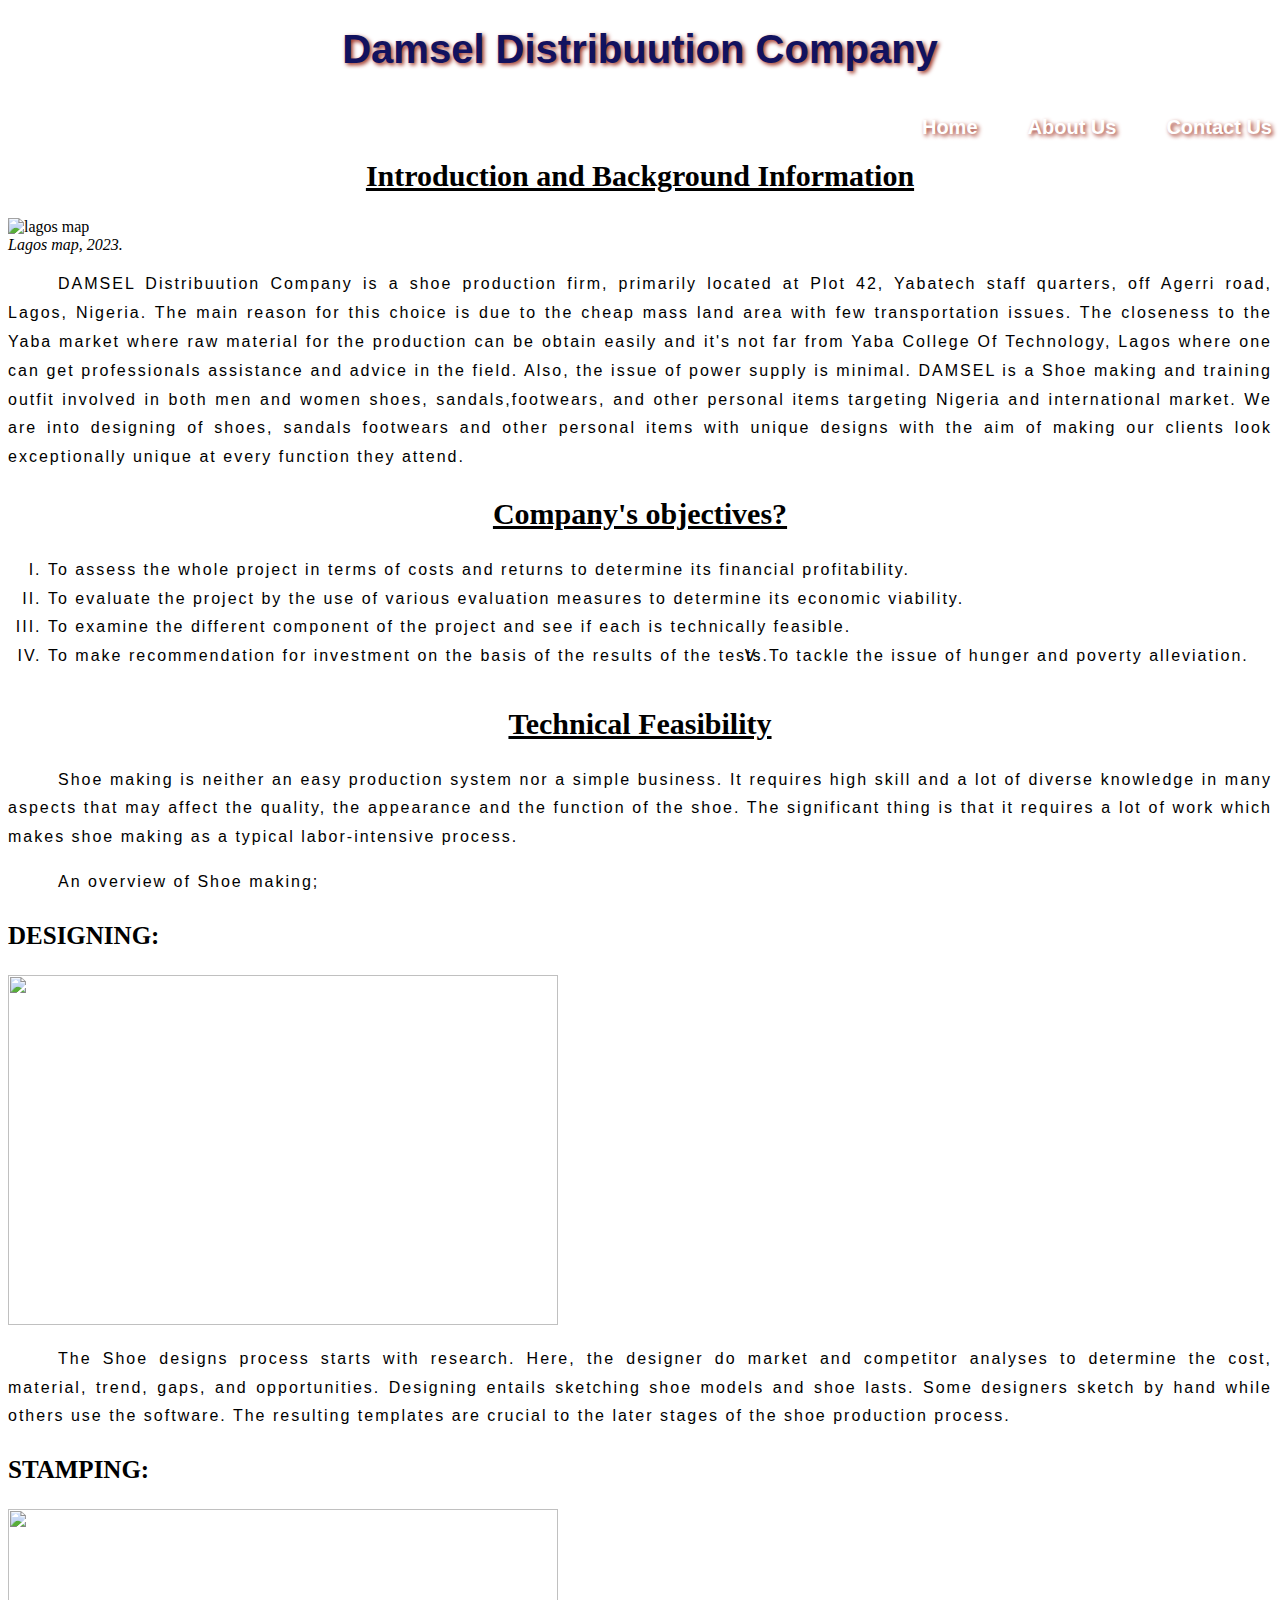
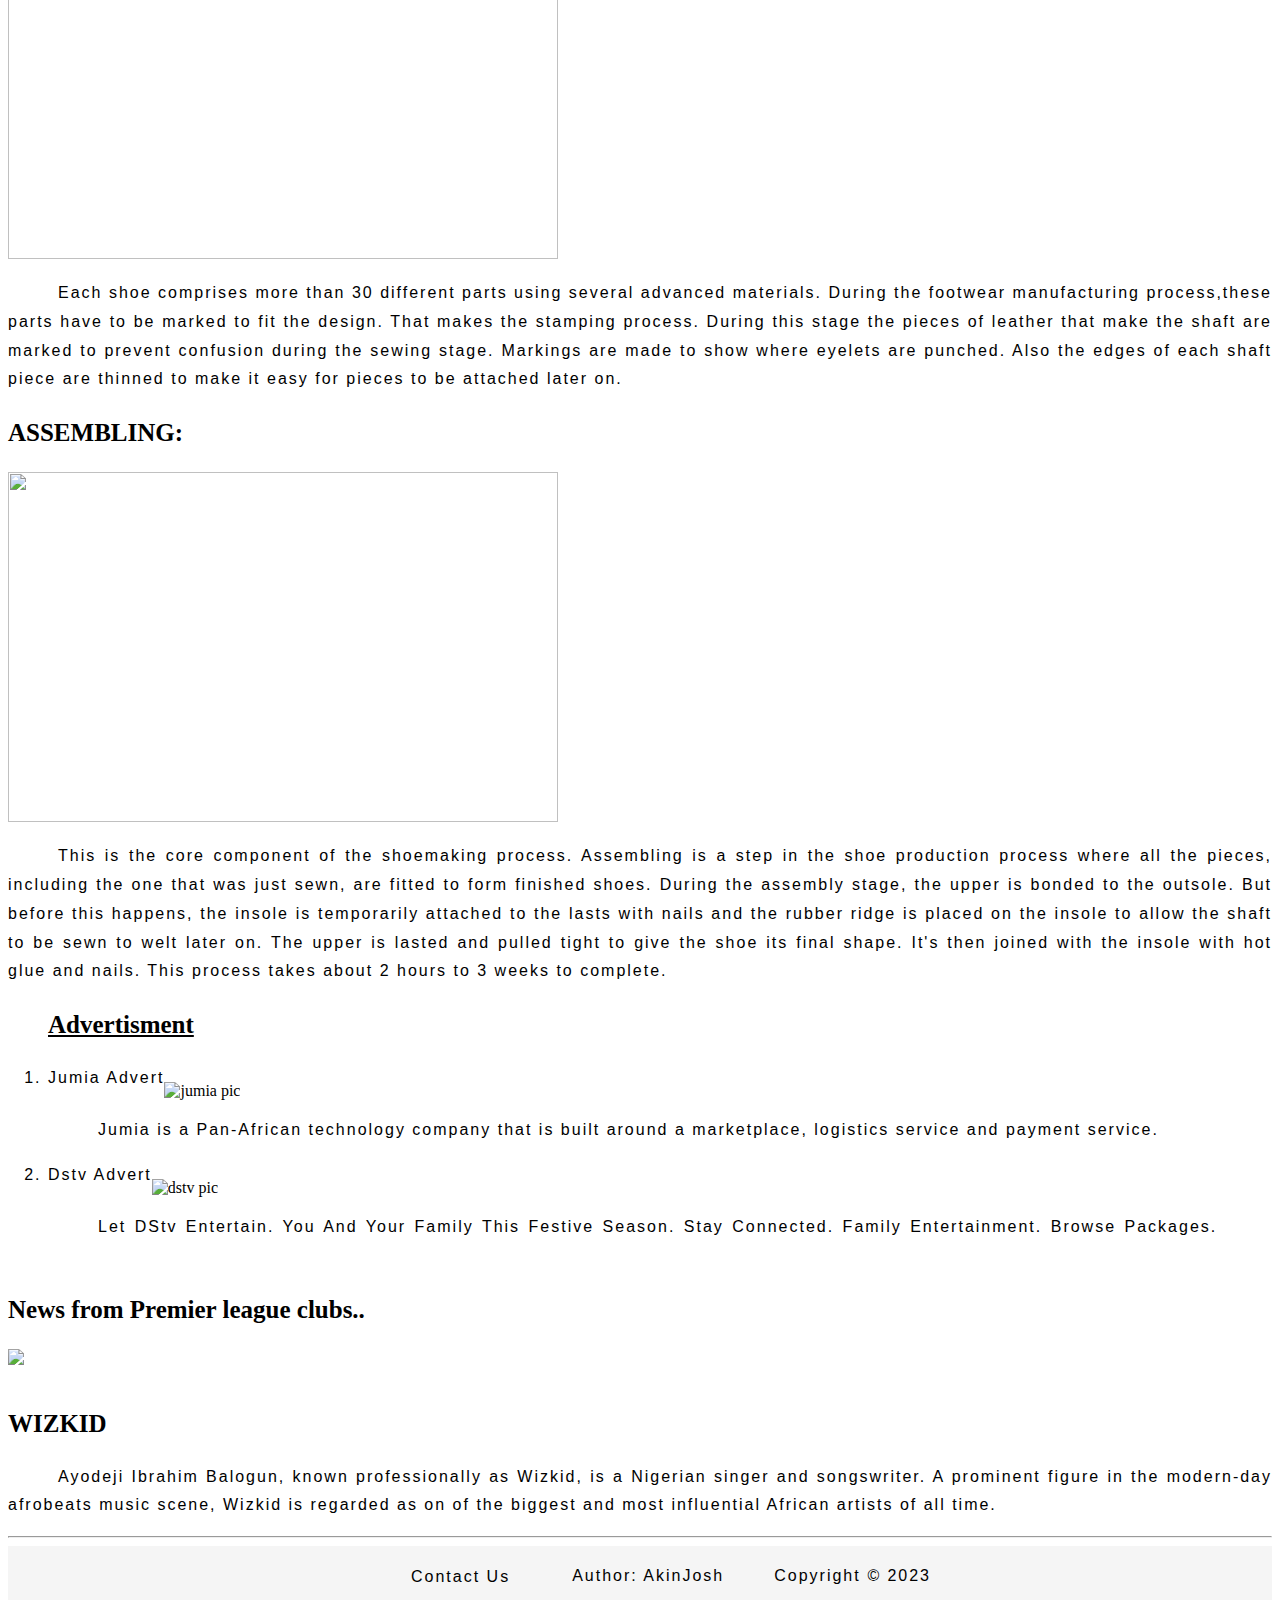
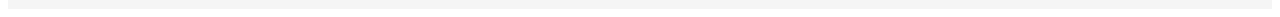
==== index.html @ 233cc7df "Add files via upload" ====
<!DOCTYPE html>
<html>
    <head lang="en">
        <meta charset="UTF-8">
        <meta name="viewport" content="width=device-width, initial-scale=1.0">
        <link href="index.css" rel="stylesheet" type="text/css">
        <title> DDC </title>
    </head>
    <body>
        <h1>Damsel Distribuution Company</h1>
        <nav>
            <ul style="list-style-type: none;">
                <li><a href="index.html" target="_blank"> Home</a></li>
                <li><a href="about.html" target="_blank"> About us</a></li>
                <li><a href="cont.html" target="_blank"> Contact us</a></li>     
            </ul>       
        </nav><br><br>
        <section>
            <div>
                <h2> Introduction and Background Information </h2>
                <img src="/TechyJ/lagos map.jpg" width="550" height="350" alt="lagos map">
                <figcaption><i>Lagos map, 2023.</i></figcaption>
                <p>DAMSEL Distribuution Company is a shoe production firm, primarily located 
                at Plot 42, Yabatech staff quarters, off Agerri road, Lagos, Nigeria. The main 
                reason for this choice is due to the cheap mass land area with few transportation
                issues. The closeness to the Yaba market where raw material for the production 
                can be obtain easily and it's not far from Yaba College Of Technology, 
                Lagos where one can get professionals assistance and advice in the field. 
                Also, the issue of power supply is minimal. DAMSEL  is a Shoe making and training
                outfit involved in both men and women shoes, sandals,footwears, and other personal 
                items targeting Nigeria and international market. We are into designing of shoes, 
                sandals footwears and other personal items with unique designs with the aim of making
                our clients look exceptionally unique at every function they attend.</p>
            </div>
        </section>
        <article>
            <div>
                <h2>Company's objectives?</h2>
                <div class="lists">
                    <ol type="I"> 
                        <li>To assess the whole project in terms of costs and returns to determine its financial profitability.</li>
                        <li>To evaluate the project by the use of various evaluation measures to determine its economic viability.</li>
                        <li>To examine the different component of the project and see if each is technically feasible.</li>
                        <li>To make recommendation for investment on the basis of the results of the tests.</li>
                        <li>To tackle the issue of hunger and poverty alleviation.</li>   
                    </ol><br><br><br><br><br><br><br>
                </div>
            </div>
        </article>
        <section>
            <h2> Technical Feasibility </h2>
            <p>Shoe making is neither an easy production system nor a simple business.
                It requires high skill and a lot of diverse knowledge in many aspects 
                that may affect the quality, the appearance and the function of the shoe.
                The significant thing is that it requires a lot of work which makes shoe 
                making as a typical labor-intensive process.</p>
                <p>An overview of Shoe making;</p>
            <div>
                <div>
                    <h3>DESIGNING:</h3>
                    <img src="/TechyJ/shoed.png" width="550" height="350">
                    <p>The Shoe designs process starts with research. Here, the designer do
                    market and competitor analyses to determine the cost, material, trend,
                    gaps, and opportunities. Designing entails sketching shoe models and 
                    shoe lasts. Some designers sketch by hand while others use the software.
                    The resulting templates are crucial to the later stages of the shoe 
                    production process. <a href="https://italianshoefactory.com/blog/how-to-become-a-shoe-designer/">Read more. </a> </p>
                    
                </div>
                <div>
                    <h3>STAMPING:</h3>
                    <img src="/TechyJ/stamping.png" width="550" height="350">
                    <p>Each shoe comprises more than 30 different parts using several advanced materials. 
                    During the footwear manufacturing process,these parts have to be marked to fit the design.
                    That makes the stamping process. During this stage the pieces of leather that make the shaft
                    are marked to prevent confusion during the sewing stage. Markings are made to show where
                    eyelets are punched. Also the edges of each shaft piece are thinned to make it easy for
                    pieces to be attached later on. <a href="https://mainandtaylorshoes.com/blogs/new/how-a-shoe-is-made#:~:text=Stamping%20the%20shoe%20materials%20is,confusion%20in%20the%20sewing%20phase"> Read more.</a> </p>
                </div>
                <div>
                    <h3>ASSEMBLING:</h3> 
                    <img src="/TechyJ/assmb.png" width="550" height="350">  
                    <p>This is the core component of the shoemaking process. Assembling is a step in the shoe
                    production process where all the pieces, including the one that was just sewn, are fitted
                    to form finished shoes. During the assembly stage, the upper is bonded to the outsole.
                    But before this happens, the insole is temporarily attached to the lasts with nails and
                    the rubber ridge is placed on the insole to allow the shaft to be sewn to welt later on.
                    The upper is lasted and pulled tight to give the shoe its final shape. It's then joined
                    with the insole with hot glue and nails. This process takes about 2 hours to 3 weeks to
                    complete. <a href="https://lahormadetunegocio.com/2022/06/04/assembly-process/"> Continue here. </a></p>
                    
                </div>
            </div>
        </section>
        <article>
            <ol>
                <h3 style="text-decoration: underline;">Advertisment</h3>
                <li>Jumia Advert</li><br>   
            <img src="/TechyJ/Jumia.png" alt="jumia pic" width="70" height="70">
            <p> Jumia is a Pan-African technology company that is built around a marketplace, logistics service and payment 
                service.
            <a href="https://en.m.wikipedia.org/wiki/Jumia" >Read more</a> </p>
                <li>Dstv Advert</li><br>
                <img src="/TechyJ/DSTV.png" alt="dstv pic" width="70" height="70">
                <p>Let DStv Entertain. You And Your Family This Festive Season. Stay Connected. Family Entertainment. 
                    Browse Packages.<a href="https://www.dstv.com/en-ng/buy/compare-packages?gclid=CjwKCAiAu9yqBhBmEiwAHTx5p7EzcUdN2iH261i6cq62N1NszxUw_YRCBCdi-pnlGuJrjG8MwZkhPxoC-XcQAvD_BwE&gclsrc=aw.ds"> Read more</a></p>
            </ol>
        </article>
        <article>
            <div class="cont">
                <h3>News from Premier league clubs..</h3>
                    <a href="https://www.mirror.co.uk/sport/football/news/arsenal-arteta-transfer-plan-tielemans-27618693" target="_blank">
                    <img src="/TechyJ/Arsenal Football Club.jfif" alt="arsenal" width="300" height="200"></a>
                    <a href="https://www.skysports.com/football/transfer-deals" target="_blank" 
                    title="Done deals"><br> Check here for <q>latest news</q></a>
            </div>
            <div class="cont1">
                    <h3> WIZKID</h3>
                <p> Ayodeji Ibrahim Balogun, known professionally as Wizkid, is a Nigerian
                    singer and songswriter. A prominent figure in the modern-day afrobeats
                    music scene, Wizkid is regarded as on of the biggest and most influential
                    African artists of all time. <a href="https://en.m.wikipedia.org/wiki/Wizkid"> Read more</a> 
                </p>
            </div>  
        </article>
        <hr>
        <footer>
            <div id="foot">
                <p> <a href="cont.html" id="conts" target="_self">Contact Us </a></p>
                <p> Author: AkinJosh</p>
                <p> Copyright <em>©</em> 2023</p>
            </div>
        </footer>
    </body>
</html>
---- index.css ----
h1{
    text-align: center;
    color: rgb(18, 18, 95);
    font-family: Verdana, Geneva, Tahoma, sans-serif;
    font-size: 40px;
    text-shadow: 2px 2px 4px rgb(155, 41, 26);
}
nav{
    float: right;
    display: block;
}
li{
    float: left;
}
li a{
    text-decoration: none;
    color: rgb(8, 8, 8);
    margin: 0px 0px 50px 50px;
    border-spacing: 5px;
    font-size: 20px;
    font-weight: bold;  
    line-height: 1.2; 
    font-family: sans-serif;
    cursor: pointer;
    transition: 0.5s;
    text-transform: capitalize;
    text-shadow: 2px 2px 4px rgb(155, 41, 26);
}
li a:hover{
    color: red;
}
a:-webkit-any-link {
    color: white;
    cursor: pointer;
    text-decoration: none
}
h2{
    text-align: center;
    font-family: serif;
    font-size: 30px;
    text-decoration: underline;
}
body{
    background-image: url(/TechyJ/yyuty.jpg);
    background-repeat: no-repeat;
    background-position: center;
    background-attachment: fixed;
}
p{
    text-align: justify;
    font-family: sans-serif;
    line-height: 1.8;
    text-indent: 50px;
    letter-spacing: 2px;
}
ol li{
    text-align: justify;
    font-family: sans-serif;
    line-height: 1.8;
    letter-spacing: 2px;
}
h3{
    text-align: left;
    font-family: serif;
    font-size: 25px;
}
#foot{
    align-content: center;
    display: flex;
    justify-content: center;
    background-color: whitesmoke;
}
#conts{
    text-decoration: none;
    color: black;
    font-family: sans-serif;
    line-height: 1.9;
    padding: 12px;
    font-size: 16px;
}
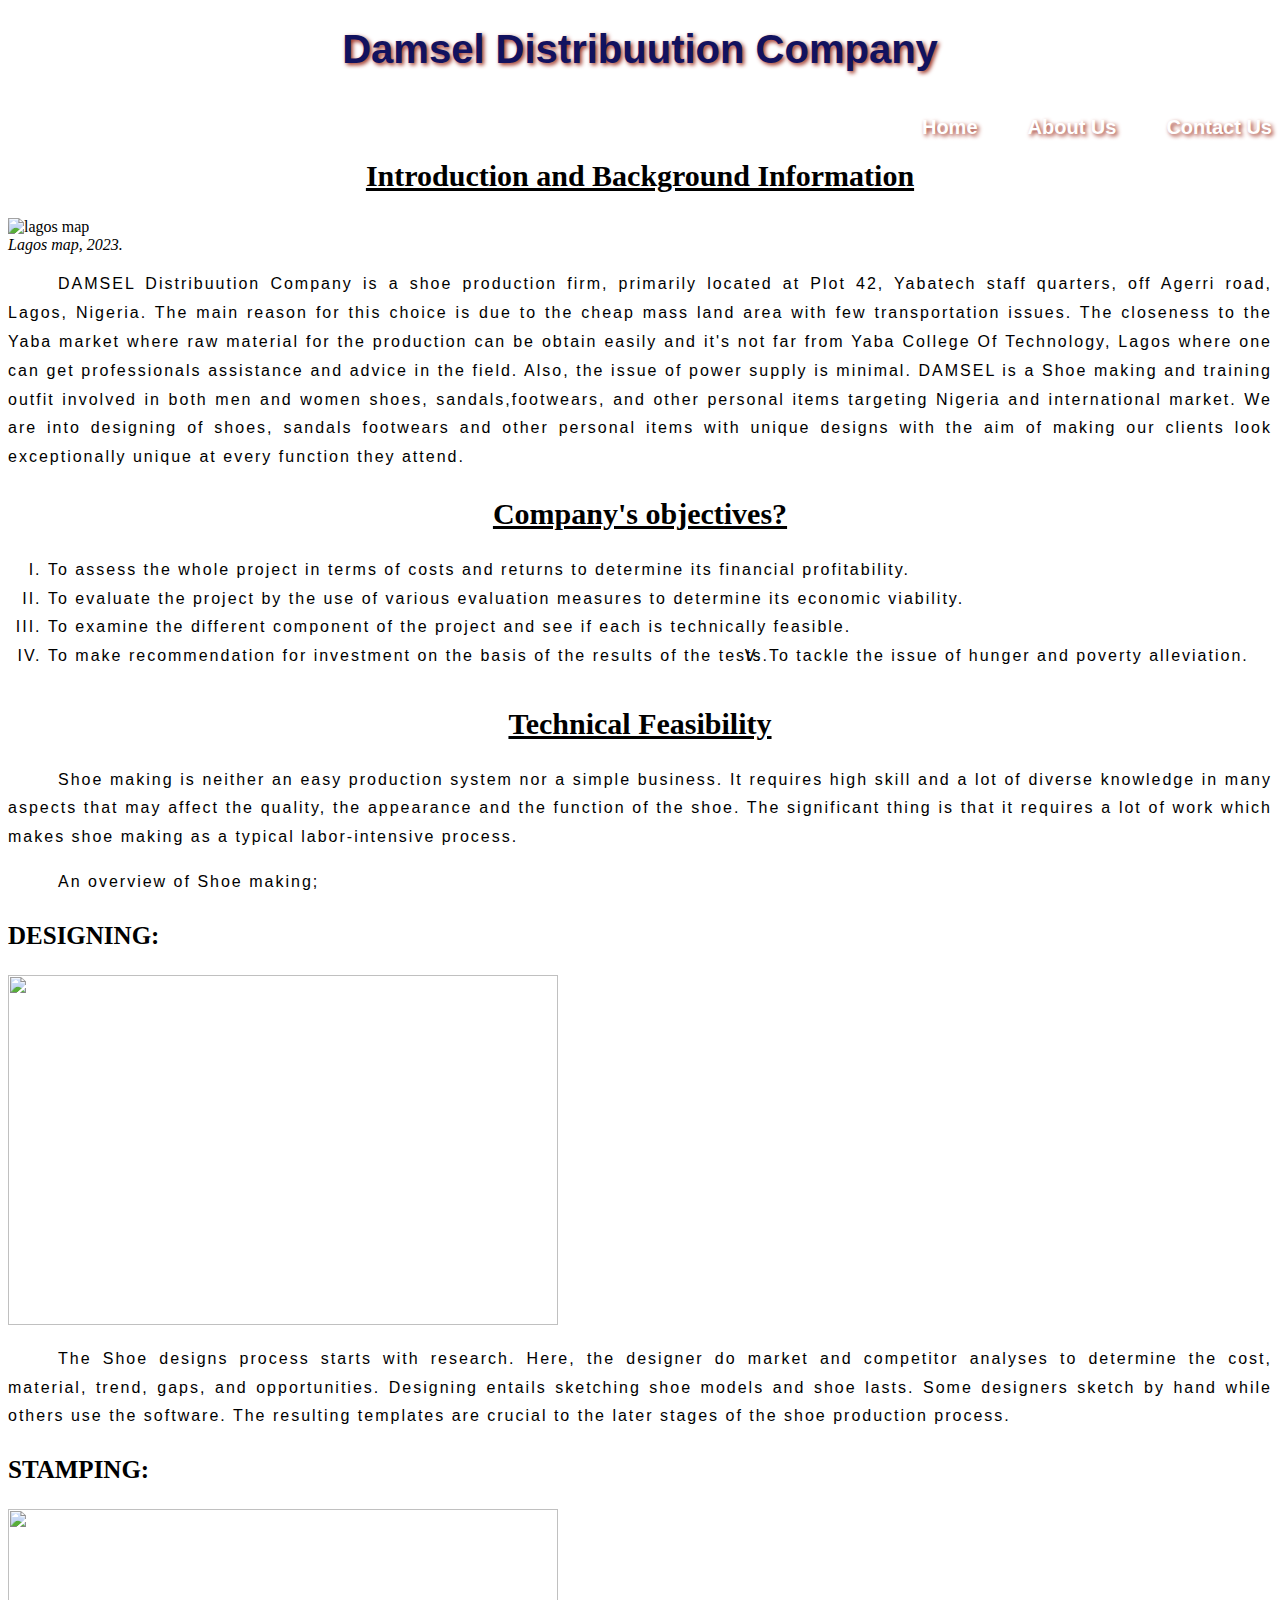
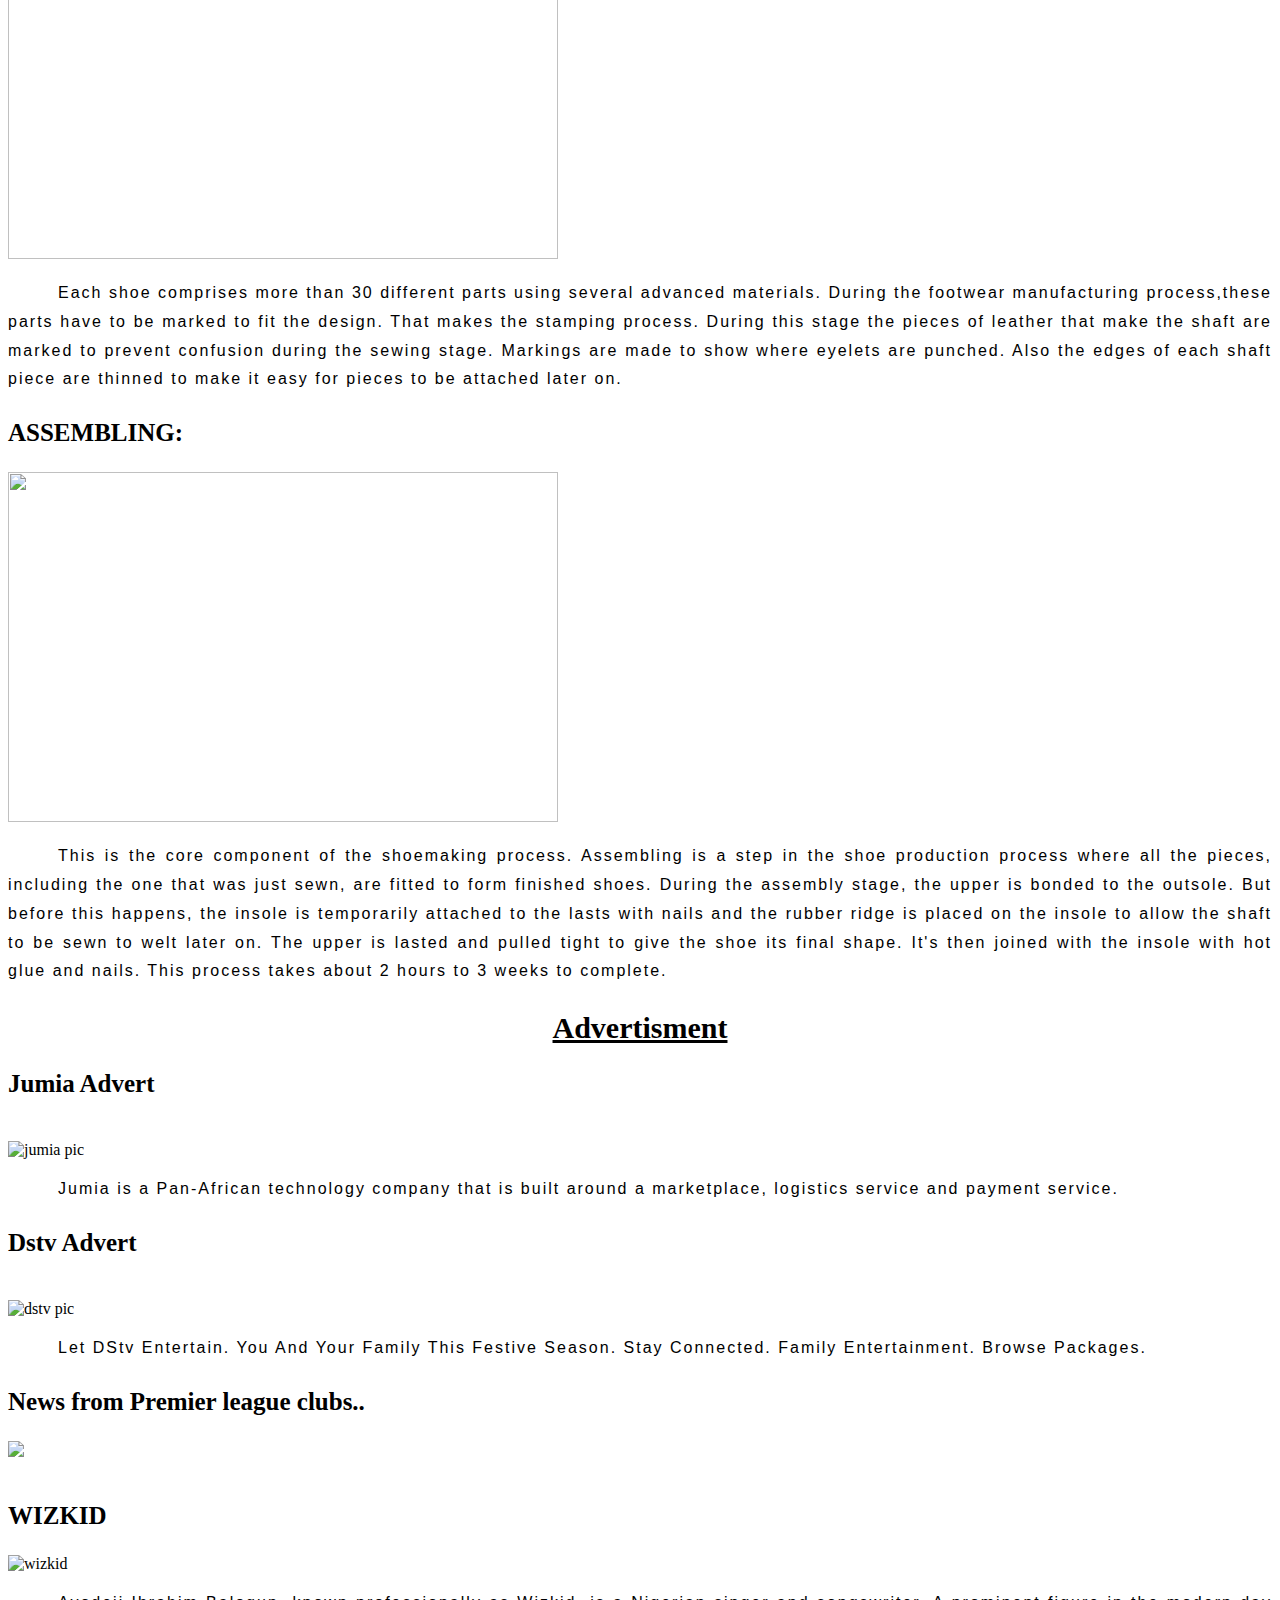
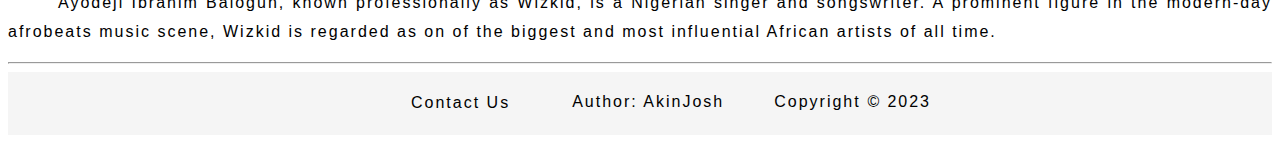
==== commit 243d572f: "Update index.html" ====
--- a/index.html
+++ b/index.html
@@ -93,18 +93,16 @@
             </div>
         </section>
         <article>
-            <ol>
-                <h3 style="text-decoration: underline;">Advertisment</h3>
-                <li>Jumia Advert</li><br>   
-            <img src="/TechyJ/Jumia.png" alt="jumia pic" width="70" height="70">
+                <h2 style="text-decoration: underline;">Advertisment</h2>
+                <h3>Jumia Advert</h3><br>   
+            <img src="/TechyJ/Jumia.png" alt="jumia pic" width="550" height="350">
             <p> Jumia is a Pan-African technology company that is built around a marketplace, logistics service and payment 
                 service.
             <a href="https://en.m.wikipedia.org/wiki/Jumia" >Read more</a> </p>
-                <li>Dstv Advert</li><br>
-                <img src="/TechyJ/DSTV.png" alt="dstv pic" width="70" height="70">
+                <h3>Dstv Advert</h3><br>
+                <img src="/TechyJ/DSTV.png" alt="dstv pic" width="550" height="350">
                 <p>Let DStv Entertain. You And Your Family This Festive Season. Stay Connected. Family Entertainment. 
                     Browse Packages.<a href="https://www.dstv.com/en-ng/buy/compare-packages?gclid=CjwKCAiAu9yqBhBmEiwAHTx5p7EzcUdN2iH261i6cq62N1NszxUw_YRCBCdi-pnlGuJrjG8MwZkhPxoC-XcQAvD_BwE&gclsrc=aw.ds"> Read more</a></p>
-            </ol>
         </article>
         <article>
             <div class="cont">
@@ -116,6 +114,7 @@
             </div>
             <div class="cont1">
                     <h3> WIZKID</h3>
+                    <img src="/TechyJ/wizkid.jpg" alt="wizkid" width="750" height="550">
                 <p> Ayodeji Ibrahim Balogun, known professionally as Wizkid, is a Nigerian
                     singer and songswriter. A prominent figure in the modern-day afrobeats
                     music scene, Wizkid is regarded as on of the biggest and most influential
@@ -132,4 +131,4 @@
             </div>
         </footer>
     </body>
-</html>+</html>
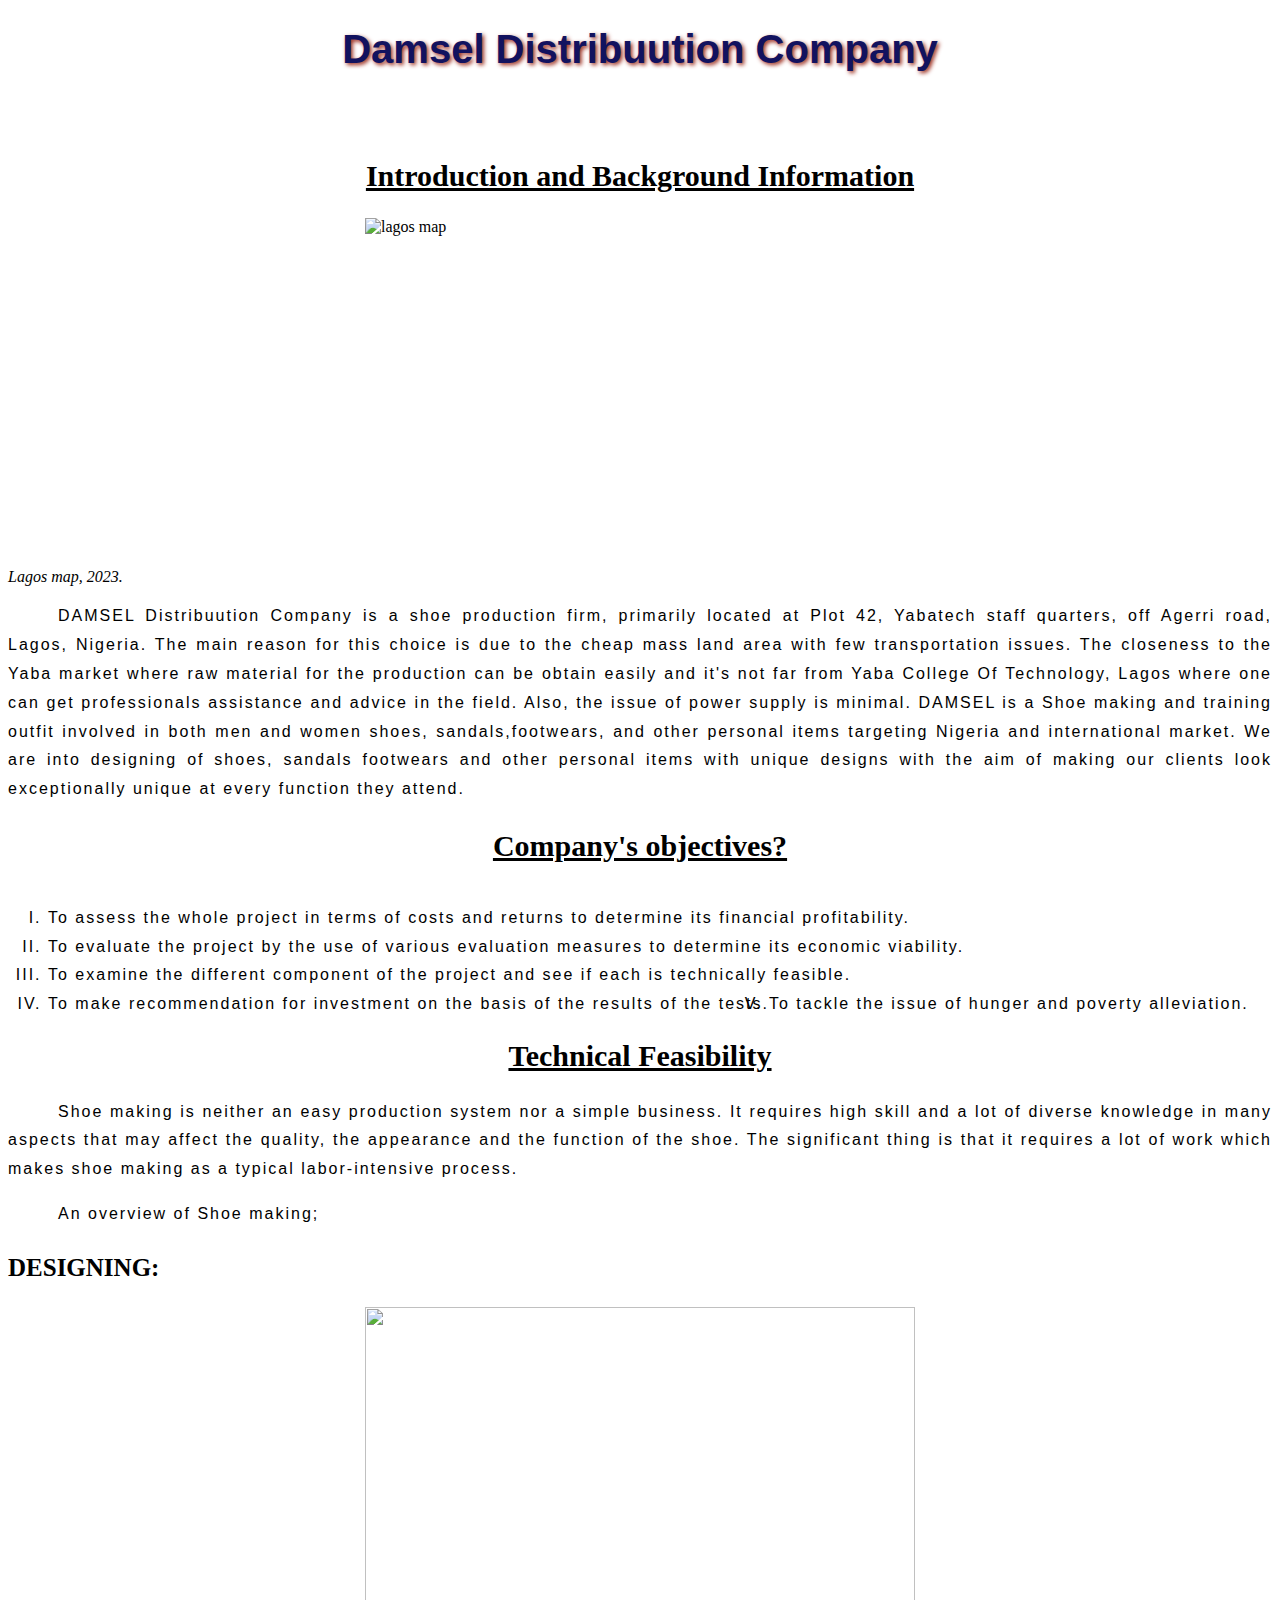
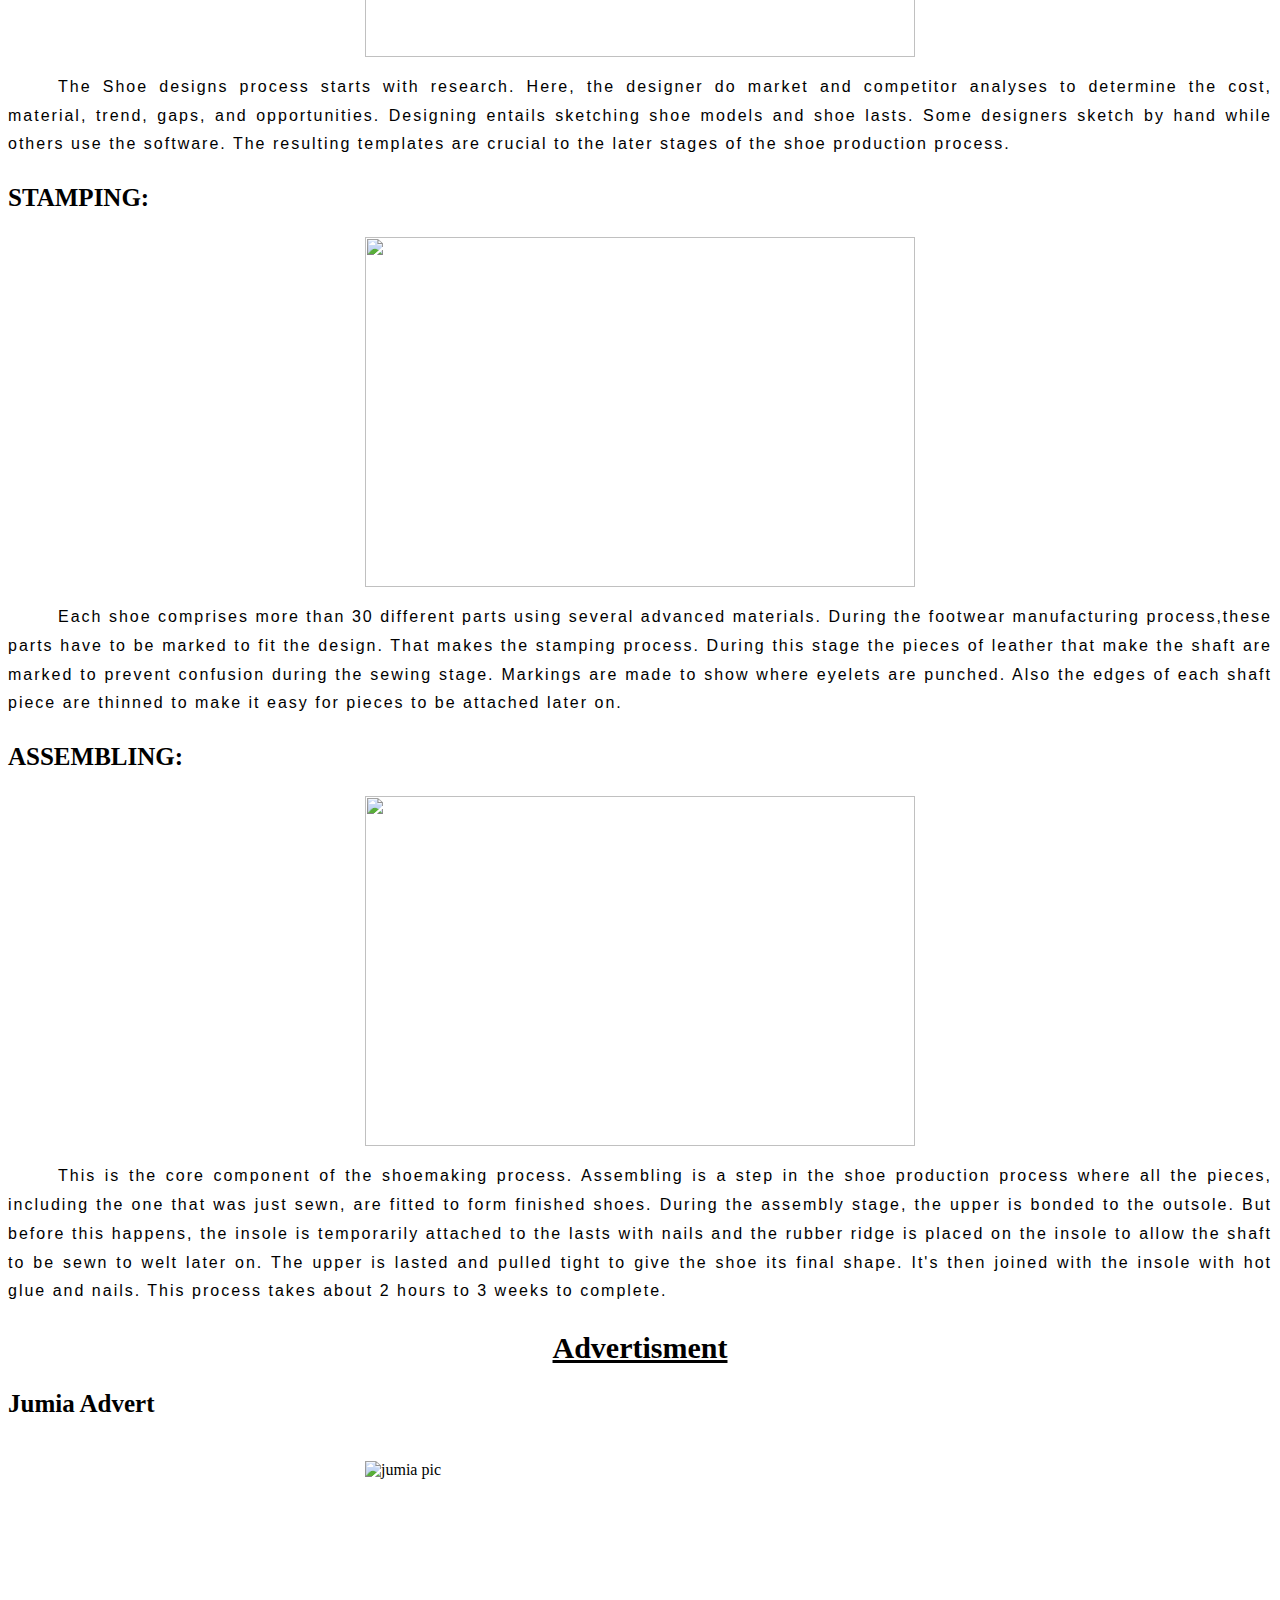
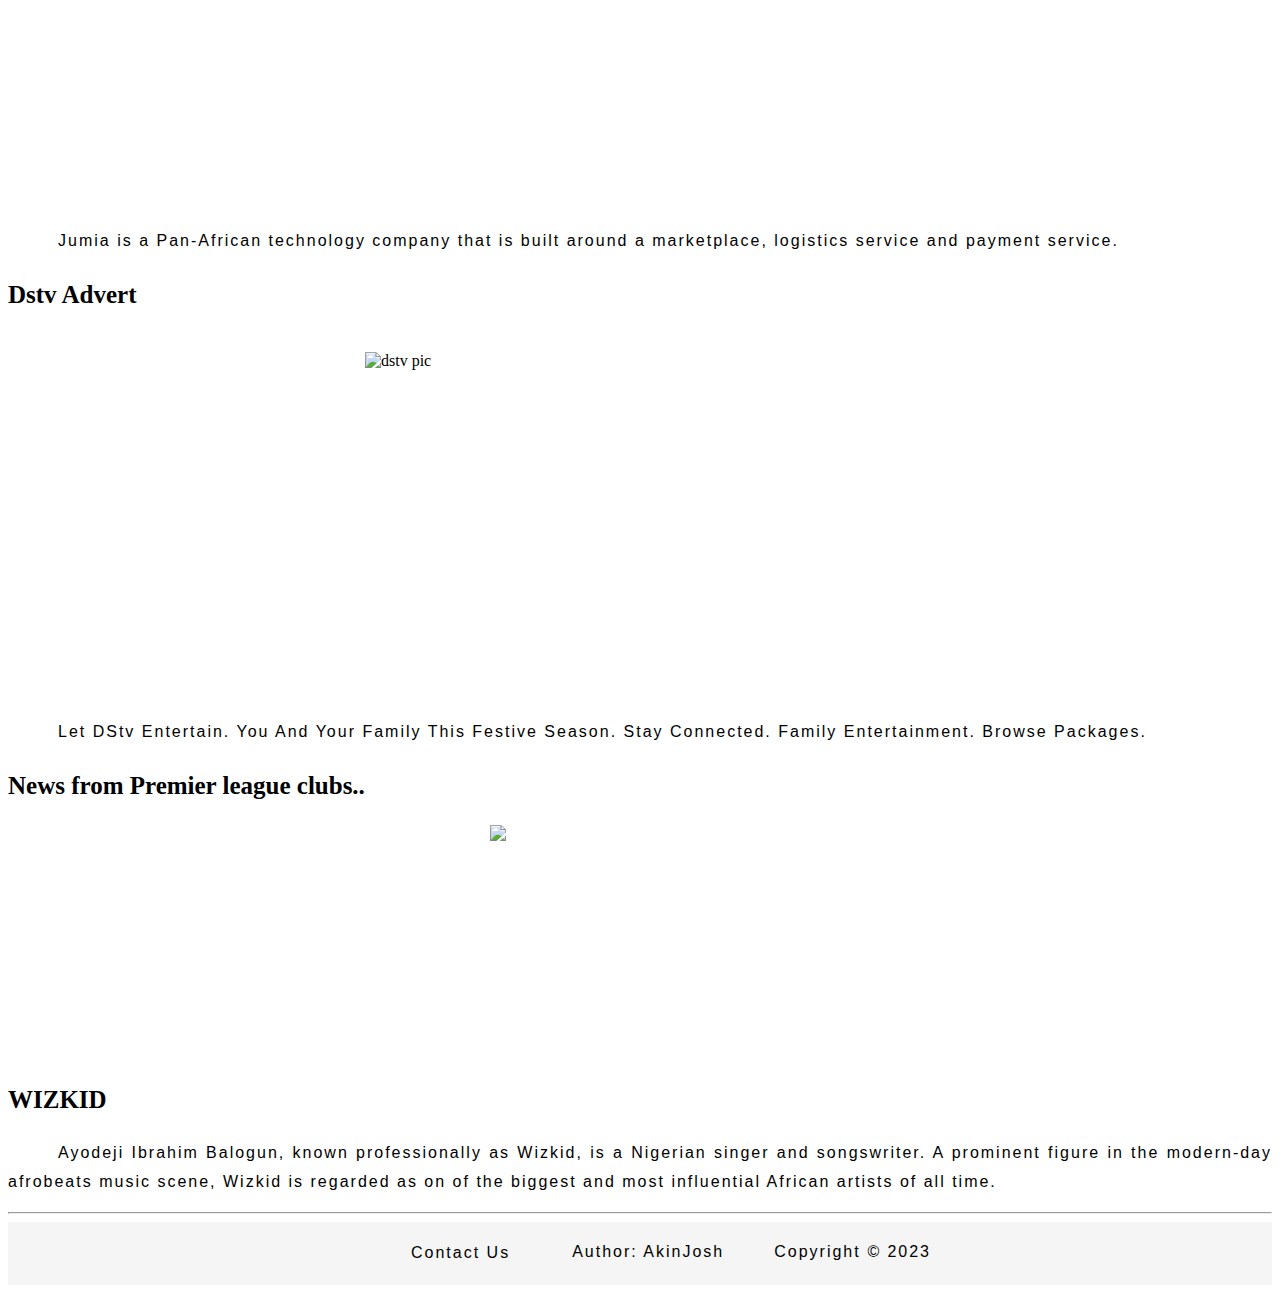
==== commit 85e170f5: "Update index.html" ====
--- a/index.html
+++ b/index.html
@@ -114,7 +114,6 @@
             </div>
             <div class="cont1">
                     <h3> WIZKID</h3>
-                    <img src="/TechyJ/wizkid.jpg" alt="wizkid" width="750" height="550">
                 <p> Ayodeji Ibrahim Balogun, known professionally as Wizkid, is a Nigerian
                     singer and songswriter. A prominent figure in the modern-day afrobeats
                     music scene, Wizkid is regarded as on of the biggest and most influential
--- a/index.css
+++ b/index.css
@@ -14,7 +14,7 @@
 }
 li a{
     text-decoration: none;
-    color: rgb(8, 8, 8);
+    color: rgb(252, 252, 252);
     margin: 0px 0px 50px 50px;
     border-spacing: 5px;
     font-size: 20px;
@@ -24,10 +24,21 @@
     cursor: pointer;
     transition: 0.5s;
     text-transform: capitalize;
-    text-shadow: 2px 2px 4px rgb(155, 41, 26);
 }
 li a:hover{
     color: red;
+}
+ol{
+    float: left;
+    font-family: sans-serif;
+    line-height: 1.8;
+    letter-spacing: 2px;
+}
+img{
+    display: block;
+    margin-left: auto;
+    margin-right: auto;
+    
 }
 a:-webkit-any-link {
     color: white;
@@ -77,4 +88,4 @@
     line-height: 1.9;
     padding: 12px;
     font-size: 16px;
-}+}
